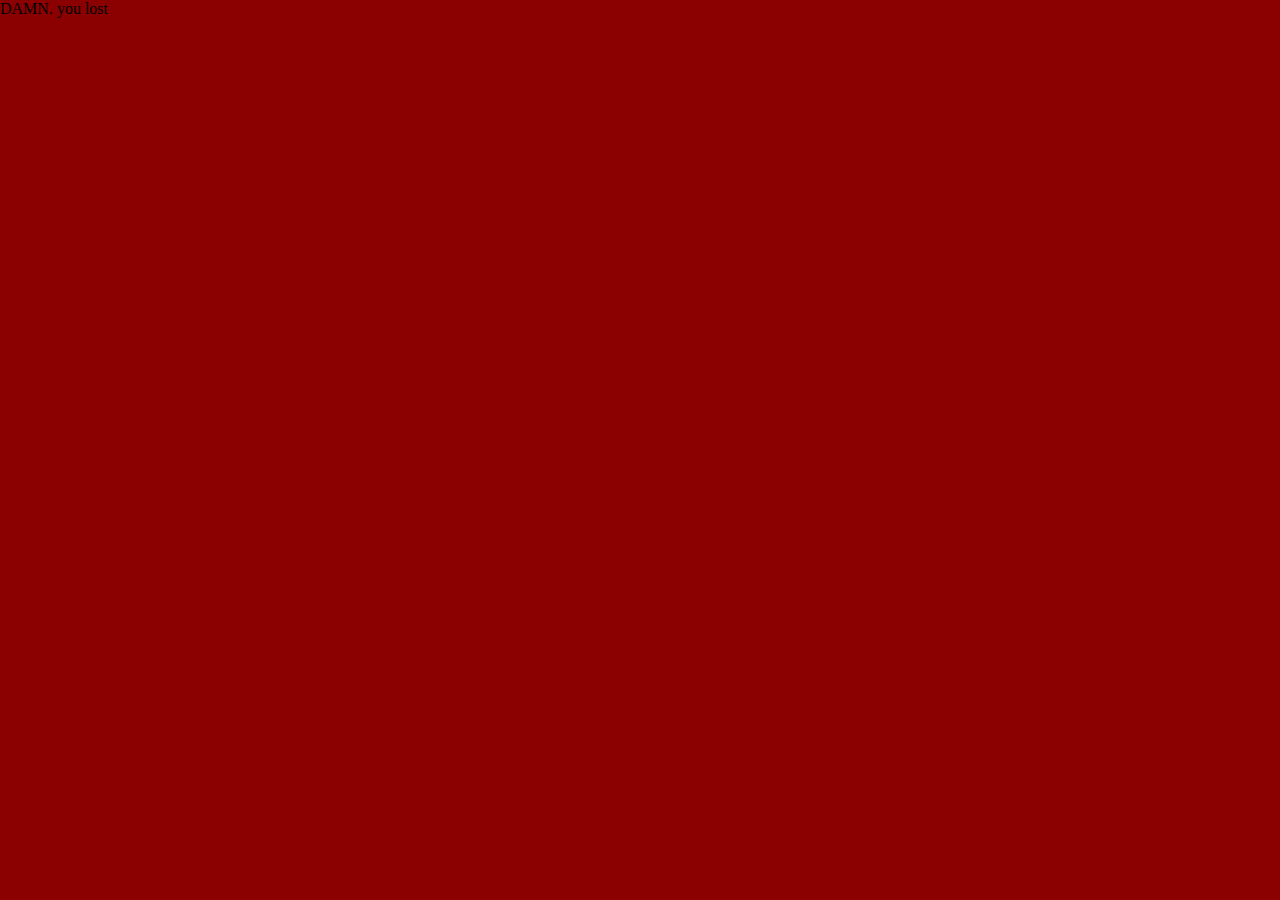
==== loser.html @ ed13b44f "created loser.html" ====
<!DOCTYPE html>
<html lang="en">
<head>
    <meta charset="UTF-8">
    <meta name="viewport" content="width=device-width, initial-scale=1.0">
    <title>the DAMN. quiz</title>
    <link rel="stylesheet" href="assets/css/style.css">
</head>
<body>
    DAMN. you lost 
</body>
</html>
---- assets/css/style.css ----
* {
    box-sizing: border-box;
    margin: 0;
    padding: 0;
    font-family: 'Times New Roman', Times, serif;
}

body{
    background-color: darkred;
}

h1{
    font-size: 4rem;
    color: whitesmoke;
    text-align: center;
    padding: 0.5rem;
}

.quiz-container{
    display: flex;
    flex-wrap: wrap;
    justify-content: center;
    align-items: center; 
    padding: 10px;
    max-width: 80rem;
    margin: 0 auto;
    color: darkred;
}

#homepage{
    background-color: whitesmoke;
    color: darkred;
    max-width: 37.5rem;
    margin: 6.25rem auto 0;
    border-radius: 10px;
    width: 90%;
    padding: 20px;
    border: 1px solid black;
    font-size: 1.25rem;
    text-align: center;
}

.flex-center{
    justify-content: center;
    align-items: center;
}

.flex-column{
    display: flex;
    flex-direction: column;
}

.hidden{
    display: none;
}

img{
    max-width: 80%;
    max-height: 80%;
}

/*button*/

.btn{
    font-size: 1.8rem;
    padding: 1rem 0;
    width: 20rem;
    text-align: center;
    border: 0.1rem solid darkred;
    margin-bottom: 1rem;
    text-decoration: none;
    color: darkred;
    background-color: whitesmoke;
}

.btn:hover{
    cursor: pointer;
    box-shadow: 0 0.5rem 1.5rem darkred;
}


/*quiz page*/

#quiz{
    background-color: whitesmoke;
    color: darkred;
    max-width: 37.5rem;
    margin: 6.25rem auto 0;
    border-radius: 10px;
    width: 90%;
    padding: 20px;
    border: 1px solid black;
    font-size: 1.25rem;
    text-align: center;
}

.answer-container{
    display: flex;
    margin-bottom: 0.5rem;
    border: 0.1rem solid black;
    background-color: whitesmoke;
}

.answer-prefix{
    padding: 1.5rem 2.5rem;
    background-color: darkred;
    color: whitesmoke;
    border: 1px solid black;
}

.answer-text{
    padding: 1.5rem;
    background-color: whitesmoke;
    color: darkred;
    border: 1px solid black;
    width: 100%;
    cursor: pointer;
}

.answer-container:hover{
    cursor: pointer;
    box-shadow: 0 0.5rem 1.5rem darkred;
}
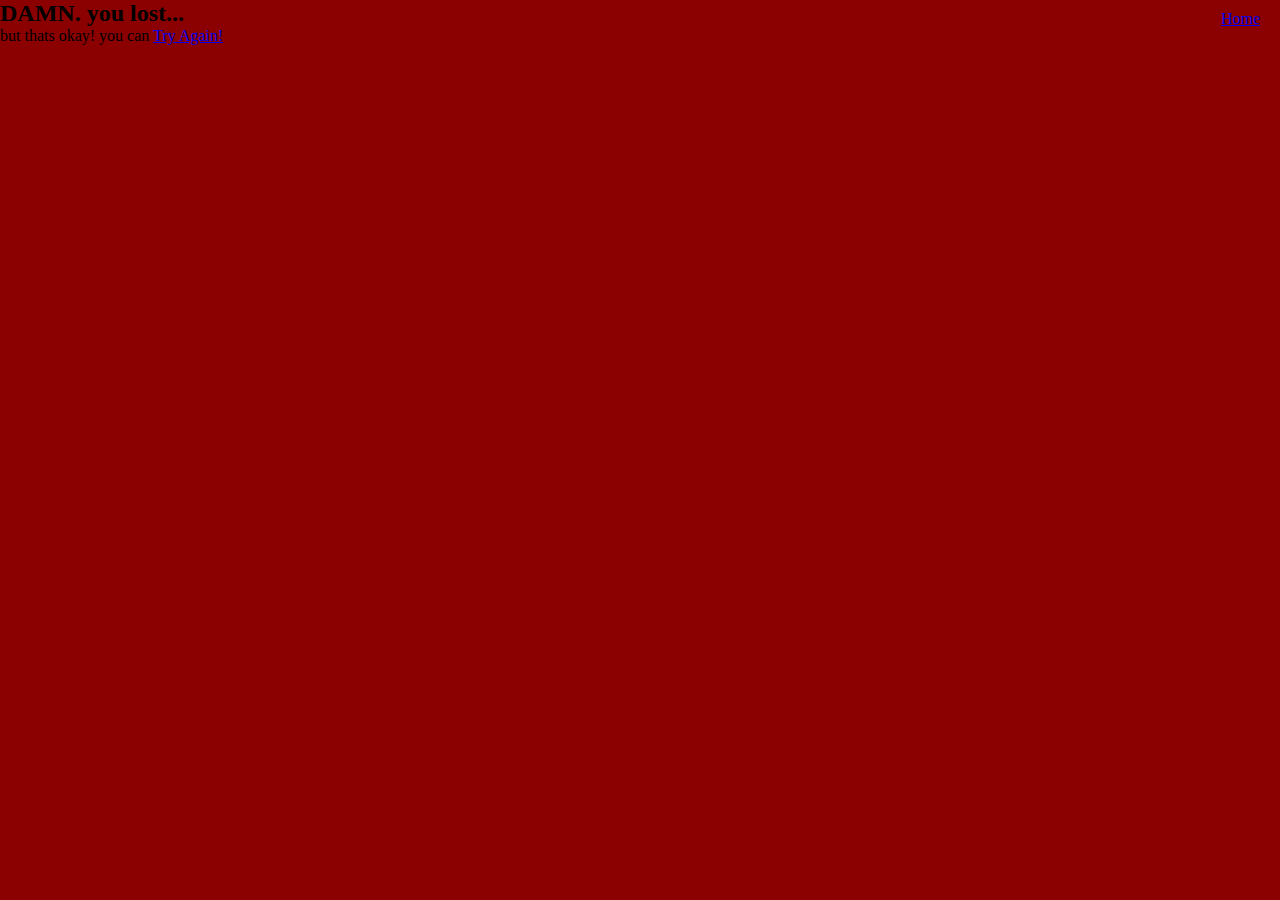
==== commit 03405722: "updated the css on the navbar" ====
--- a/loser.html
+++ b/loser.html
@@ -7,6 +7,14 @@
     <link rel="stylesheet" href="assets/css/style.css">
 </head>
 <body>
-    DAMN. you lost 
+
+    <nav class="navbar">
+        <a href="index.html">Home</a>
+    </nav>
+    
+    <div>
+        <h2>DAMN. you lost...</h2>
+        but thats okay! you can <a href="quiz.html">Try Again!</a>
+    </div>
 </body>
 </html>--- a/assets/css/style.css
+++ b/assets/css/style.css
@@ -14,6 +14,27 @@
     color: whitesmoke;
     text-align: center;
     padding: 0.5rem;
+}
+
+.navbar{
+    position: absolute;
+    top: 0;
+    right: 0;
+    padding: 10px 20px;
+    z-index: 1000;
+}
+
+.navbar a.home{
+    font-size: 2rem;
+    font-weight: bold;
+    color: whitesmoke;
+    text-decoration: none;
+    text-transform: uppercase;
+    padding: 10px;
+}
+
+nav a.home:hover{
+    color: black;
 }
 
 .quiz-container{
@@ -120,4 +141,21 @@
 .answer-container:hover{
     cursor: pointer;
     box-shadow: 0 0.5rem 1.5rem darkred;
+}
+
+/*winner html*/
+
+.form{
+    margin: 5px;
+    border: 1px solid black;
+    background-color: beige;
+    font-size: 1.2em;
+    font-weight: 400;
+    max-width: 20em;
+    color: darkred;
+    padding: 10px;
+    max-height: fit-content;
+    align-items: center;
+    float: right;
+    text-align: center;
 }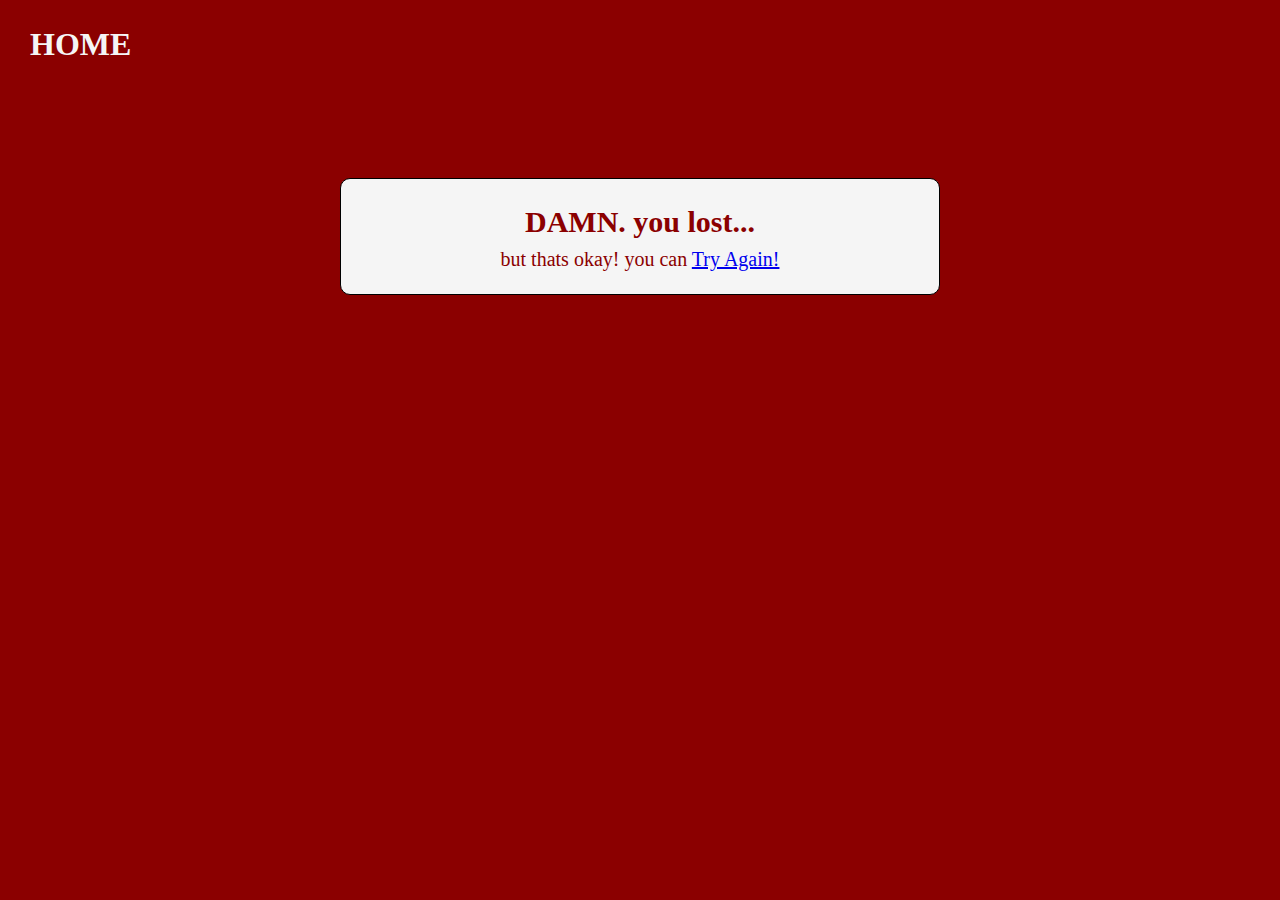
==== commit cb1c3c3f: "updating readme.md" ====
--- a/loser.html
+++ b/loser.html
@@ -12,7 +12,7 @@
         <a href="index.html">Home</a>
     </nav>
     
-    <div>
+    <div id="lost">
         <h2>DAMN. you lost...</h2>
         but thats okay! you can <a href="quiz.html">Try Again!</a>
     </div>
--- a/assets/css/style.css
+++ b/assets/css/style.css
@@ -3,28 +3,36 @@
     margin: 0;
     padding: 0;
     font-family: 'Times New Roman', Times, serif;
+    line-height: 1.5;
 }
 
 body{
     background-color: darkred;
+    padding-top: 10px; /*was 50px*/
+}
+
+header{
+    font-size: 3rem;
+    padding: 0 1rem;
+    text-align: center;
+    align-items: baseline;
 }
 
 h1{
-    font-size: 4rem;
+    font-size: 3rem; /*test was 4rem*/
     color: whitesmoke;
     text-align: center;
     padding: 0.5rem;
 }
 
 .navbar{
-    position: absolute;
     top: 0;
     right: 0;
+    width: auto;
     padding: 10px 20px;
-    z-index: 1000;
-}
-
-.navbar a.home{
+}
+
+.navbar a {
     font-size: 2rem;
     font-weight: bold;
     color: whitesmoke;
@@ -33,7 +41,7 @@
     padding: 10px;
 }
 
-nav a.home:hover{
+.navbar a:hover{
     color: black;
 }
 
@@ -41,14 +49,35 @@
     display: flex;
     flex-wrap: wrap;
     justify-content: center;
-    align-items: center; 
-    padding: 10px;
-    max-width: 80rem;
+    align-items: center;
+    max-width: 90%;
     margin: 0 auto;
     color: darkred;
 }
 
 #homepage{
+    background-color: whitesmoke;
+    color: darkred;
+    max-width: 37.5rem;
+    margin: 6.25rem auto 0;
+    margin-bottom: 0.5rem;
+    border-radius: 10px;
+    width: 90%;
+    padding: 5px;
+    border: 1px solid black;
+    font-size: 1.25rem;
+    text-align: center;
+}
+
+#quiz-intro{
+    text-align: center;
+    background-color: whitesmoke;
+    color: darkred;
+    font-size: 1.25rem;
+    padding: 0 1.5rem;
+}
+
+#lost{
     background-color: whitesmoke;
     color: darkred;
     max-width: 37.5rem;
@@ -69,10 +98,6 @@
 .flex-column{
     display: flex;
     flex-direction: column;
-}
-
-.hidden{
-    display: none;
 }
 
 img{
@@ -86,6 +111,7 @@
     font-size: 1.8rem;
     padding: 1rem 0;
     width: 20rem;
+    max-width: 100%;
     text-align: center;
     border: 0.1rem solid darkred;
     margin-bottom: 1rem;
@@ -146,16 +172,46 @@
 /*winner html*/
 
 .form{
-    margin: 5px;
-    border: 1px solid black;
-    background-color: beige;
+    margin: 6.25rem auto 0;
+    border: 1px solid black;
+    border-radius: 10px;
+    padding: 15px;
+    background-color: whitesmoke;
     font-size: 1.2em;
     font-weight: 400;
-    max-width: 20em;
-    color: darkred;
-    padding: 10px;
+    max-width: 37.5em;
+    color: darkred;
     max-height: fit-content;
     align-items: center;
-    float: right;
-    text-align: center;
+    text-align: center;
+    display: flex;
+    justify-content: center;
+    flex-direction: column;
+}
+
+.form h2 {
+    text-align: center;
+    margin-bottom: 20px;
+}
+
+table {
+    width: 100%;
+}
+
+input[type="text"],
+input[type="email"]{
+    width: 100%;
+    padding: 10px;
+    margin: 10px 0;
+    border: 1px solid black;
+    border-radius: 5px;
+}
+
+@media (max-width: 768px){
+    .quiz-container{
+        flex-direction: column;
+    }
+    .form{
+        max-width: 90%;
+    }
 }